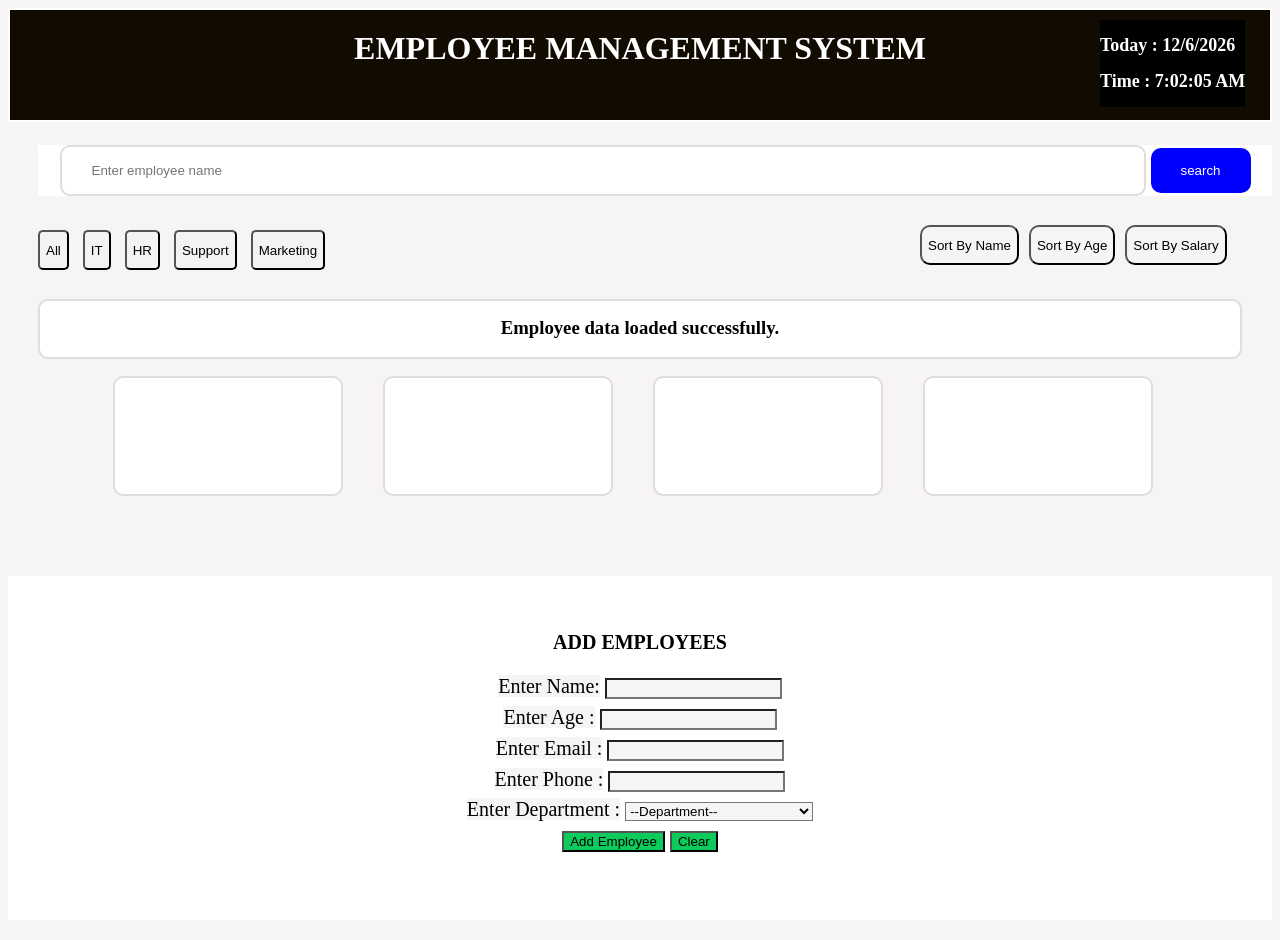
==== index.html @ 59c13b37 "Rename day8index.html to index.html" ====
<!DOCTYPE html>
<html lang="en">
<head>
    <meta charset="UTF-8">
    <meta name="viewport" content="width=device-width, initial-scale=1.0">
    <title>Document</title>
    <link rel="stylesheet" href="day8CSS.css">
</head>
<body>
    <header>
    <h1> EMPLOYEE MANAGEMENT SYSTEM</h1>
    </header>

    <div class="dateTime">
        <h2 class = "date"></h2>
        <h2 class = "time"></h2>
    </div>



    <div class="searchEmployees">
        <h3></h3>
        <form>
            <input type="text" name = "employeeName" placeholder="Enter employee name">
            <input type="submit" value = "search">
         </form>
    </div>

    <div class="printEmployeeDetails">
        <h1></h1>
        <img>
    </div>

    <div class="totalEmployees">
        <h1></h1>
    </div>
    
    <div class="departmentBtns">
    <input type="submit" value="All" name="allDepartment">
    <input type="submit" value="IT" name="ItDepartment">
    <input type="submit" value="HR" name="HrDepartment">
    <input type="submit" value="Support" name="FinanceDepartment"> 
    <input type="submit" value="Marketing" name="MarketingDepartment">
    </div>

    <div class="loading">
        <h3>Employee data loaded successfully.</h3>
    </div>


    <div class ="sorting">
    <input type="submit" value="Sort By Name" name="byName">
    <input type="submit" value="Sort By Age" name="byAge">
    <input type="submit" value="Sort By Salary" name="bySalary">
    </div>


        <div class="outSalariesBox">

                <div class="salaries totalEmploy">
                    <h3></h3>
                </div>
               <div class="salaries totalSalary">
                 <h3></h3>
                </div>
                <div class="salaries averageSalary">
                     <h3></h3>
                </div>
                <div class="salaries highestSalary">
                     <h3></h3>
                </div>
                               
        </div>


    <div class="employeeCard">   
    </div>


        <div class="addEmployeeName">
             <h1> ADD EMPLOYEES</h1>
                    

            <div class="addEmployees">
                <form>
                    <label>Enter Name:</label>
                    <input type="text" name="empName" required><br>

                    <label>Enter Age :</label>
                    <input type="number" name="empAge" min="18" required><br>

                    <label>Enter Email :</label>
                    <input type="email" name="empEmail" required><br>

                    <label>Enter Phone :</label>
                    <input type="number" name="empPhone" minLength="10"  pattern="[0-9]{10}"  required><br>

                    <label>Enter Department :</label>
                    <select class =department required>
                        <option value="">--Department--</option>
                        <option value="IT">IT</option>
                         <option value="Engineering">Engineering</option>
                         <option value="Support">Support</option>
                        <option value="HR">Research and Development</option>
                    </select><br>

                    <input type="submit" value="Add Employee">
                    <input type="reset" value="Clear">

                </form>

            </div>
        </div>

            <h2 id="employeeAddedSuccessfully"></h2>


            
            



    <script src = "./day8JavaScript.js"></script>

    
</body>
</html>
---- day8CSS.css ----
.printEmployeeDetails{
    color:red;
}

.employee{
    border:2px solid green;
    width:220px;
    height:220px;
    padding:20px;
}

.employeeCard{
    display:grid;
    grid-template-columns: 200px 200px 200px 200px 200px;
    
    gap:30px;

}

.addEmployees  input,select{
   margin-top:10px;
}

.employeeCard {
  line-height:0px;
  padding-left:70px;
  font-size:10px;

}

.deleteButton:hover {
    color: white;
     font-size:20px;
    
}




.employeeCard  .empNAME , .empAGE,.empEMAIL, .empDEPART , .empPHONE{
    padding-left:50px;
}
.employeeCard img{
    padding-left:40px;
    
}

*{
    background-color:rgb(247, 244, 244);
}

header h1{
    color:white;
    text-align:center;
    border:2px solid white;
    margin-top:0px;
    height:90px;
    padding-top:20px;
    background-color:rgb(17, 11, 2);
    border-collapse:collapse;
    font-family: Cambria, Cochin, Georgia, Times, 'Times New Roman', serif;

}

.dateTime{
    position:absolute;
    top:20px;
    left:1100px;
    font-size:12px;
   
    color:white;
    background-color:black;
    
}
.dateTime .date , .time{
    color:white;
    background-color:black;
}
.searchEmployees{
    font-size:20px;
    padding-left:30px;
}
.searchEmployees input[type="text"] {
    border:2px solid rgb(225, 220, 220);
   background-color:white;
   border-radius:10px;
    height:45px;
    width:1050px;
    padding-left:30px;
}
.searchEmployees input[type="submit"] {
    border:2px solid blue;
    border-radius: 10px;
    height:45px;
    width:100px;
    color:white;
    background-color:blue;
}

.totalEmployees h1{
      font-size:22px;
}

.sorting {
    position: absolute;
    top: 225px;
    left: 920px;
    display: flex;
    gap: 10px;
    height:40px;
}

.sorting input{
    border-radius:10px;
}

.employeeCard{
    padding-top:80px;
    
}
.departmentBtns{
    position:absolute;
    top:230px;
    padding-left:20px;

}
.departmentBtns :hover{
    color:white;
    font-size:20px;
    background-color:blue
}
.departmentBtns input{
    height:40px;
    width:auto;
    border-radius:5px;
    margin-left:10px;
    background-color:rgba(244, 241, 241, 0.653);

}
.loading > h3{
    position:absolute;
    top:280px;
    height:40px;
    width:1200px;
    text-align:center;
    padding-top:16px;
    margin-left:30px;
    border:2px solid rgb(225, 220, 220);
   background-color:white;
    border-radius:10px;
}

.sorting :hover {
     
    font-size:20px;
    background-color:blue;
    color:white;
}
.searchEmployees :hover{
     color:red;
    font-size:20px;
}
.addEmployeeName {
    padding-top:40px;
    font-size:10px;
    border:2px solid white;
    height:300px;
    background-color:white;
}
.addEmployeeName h1 ,form {
background-color:white;
}
.addEmployeeName h1 , form{
    text-align:center;
    font-size:20px;
}

.addEmployees form input[type="reset"]{
    background-color:rgb(12, 202, 91);
}

.addEmployees form input[type="submit"]{
    background-color:rgb(12, 202, 91);
}



.addEmployees input[type="submit"]{
 background-color:white;
}

.addEmployees input[type="reset"]{
 background-color:white;}

#employeeAddedSuccessfully{
        color: red;
}
.salaries{
  
   border:2px solid rgb(225, 220, 220);
    background-color:white;
    border-radius:10px;

}
.outSalariesBox {
    display:grid;
    grid-template-columns:230px 230px 230px 230px ;
    margin-top:140px;
    margin-left:105px;
    height:120px;
    gap:40px;
    
}
.salaries h3{
  padding-top:30px;
  padding-left:12px;
     background-color:white;


}
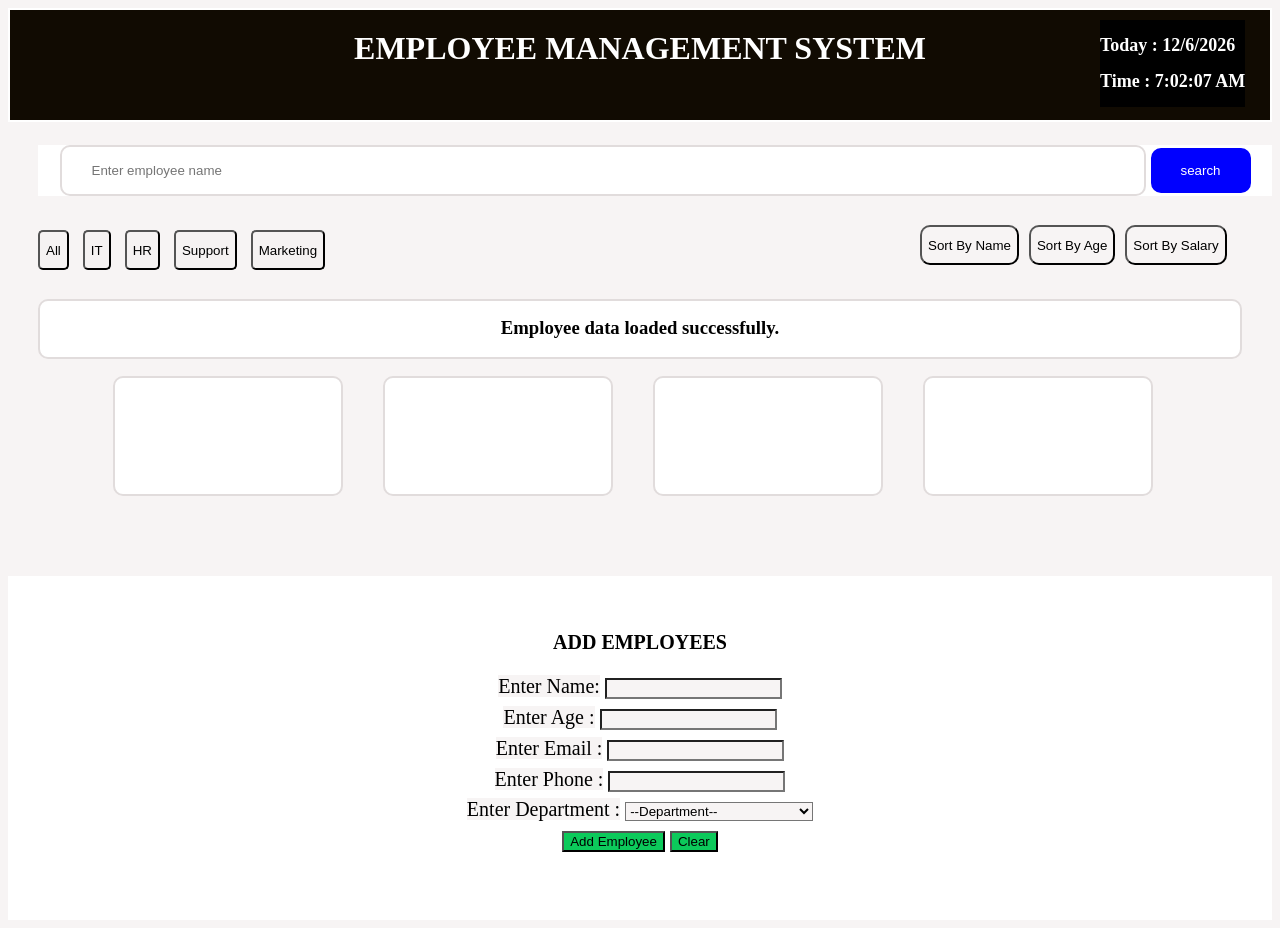
==== commit b7963791: "Update index.html" ====
--- a/index.html
+++ b/index.html
@@ -112,7 +112,7 @@
             </div>
         </div>
 
-            <h2 id="employeeAddedSuccessfully"></h2>
+           
 
 
             
